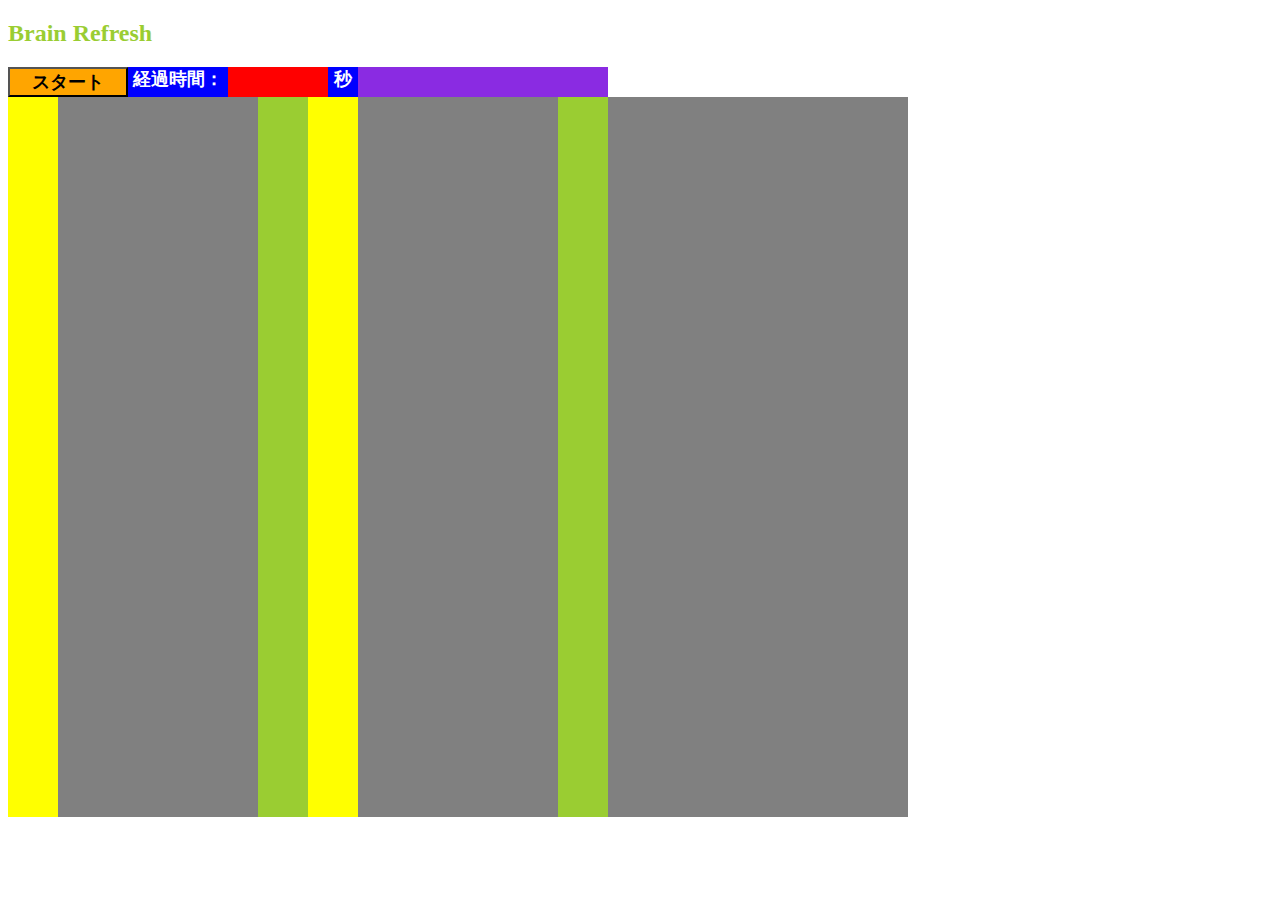
==== index.html @ 4f078d10 "Rename brainRefresh.html to index.html" ====
<!DOCTYPE html>
<html lang="ja">

<head>
  <meta charset="UTF-8">
  <meta http-equiv="X-UA-Compatible" content="IE=edge">
  <meta name="viewport" content="width=device-width, initial-scale=1.0">
  <title>brainRefresh</title>
  <link rel="stylesheet" href="brainRefresh.css">
</head>

<body>
  <h2>Brain Refresh</h1>
    <div class="box1">
      <input type="button" id="start" value="スタート">
      <div id="passtime">経過時間：</div>
      <div id="time"></div>
      <div id="sec">秒</div>
    </div>
    <div class="box2">
      <div id="acceptance"></div>
      <div id="expression"></div>
      <div id="selectOpe"></div>
      <div id="acceptance2"></div>
      <div id="expression2"></div>
      <div id="selectOpe2"></div>
      <div id="ranking"></div>
    </div>
    <script type="text/javascript" src="brainRefresh.js"></script>
</body>

</html>
---- brainRefresh.css ----
h2 {
  color: yellowgreen;
  font-size: x-large;
}

#start {
  width: 120px;
  height: 30px;
  /* margin: auto; */
  background-color: orange;
  font-size: large;
  font-weight: 1000;
  text-align: center;
}

#passtime {
  width: 100px;
  height: 30px;
  /* margin: auto; */
  background-color: blue;
  font-size: large;
  font-weight: 1000;
  text-align: center;
  color: white;
}

#time {
  width: 100px;
  height: 30px;
  /* margin: auto; */
  background-color: red;
  font-size: large;
  font-weight: 1000;
  text-align: center;
  color: white;
}

#sec {
  width: 30px;
  height: 30px;
  /* margin: auto; */
  background-color: blue;
  font-size: large;
  font-weight: 1000;
  text-align: center;
  color: white;
}

.box1 {
  width: 600px;
  height: 30px;
  background-color: blueviolet;
  display: flex;
}

.box2 {
  width: 900px;
  height: 720px;
  /* margin: auto; */
  background-color: green;
  display: flex;
}

#acceptance {
  width: 50px;
  height: 720px;
  background-color: yellow;
  font-size: x-large;
  text-align: center;
}

#expression {
  width: 200px;
  height: 720px;
  /* margin: auto; */
  background-color: gray;
  font-size: x-large;
  color: whitesmoke;
  text-align: center;
}

#selectOpe {
  width: 50px;
  height: 720px;
  background-color: yellowgreen;
  font-size: x-large;
  text-align: center;
}

#acceptance2 {
  width: 50px;
  height: 720px;
  background-color: yellow;
  font-size: x-large;
  text-align: center;
}

#expression2 {
  width: 200px;
  height: 720px;
  /* margin: auto; */
  background-color: gray;
  font-size: x-large;
  color: whitesmoke;
  text-align: center;
}

#selectOpe2 {
  width: 50px;
  height: 720px;
  background-color: yellowgreen;
  font-size: x-large;
  text-align: center;
}

#ranking {
  width: 300px;
  height: 720px;
  background-color: gray;
  font-size: x-large;
  text-align: center;
}
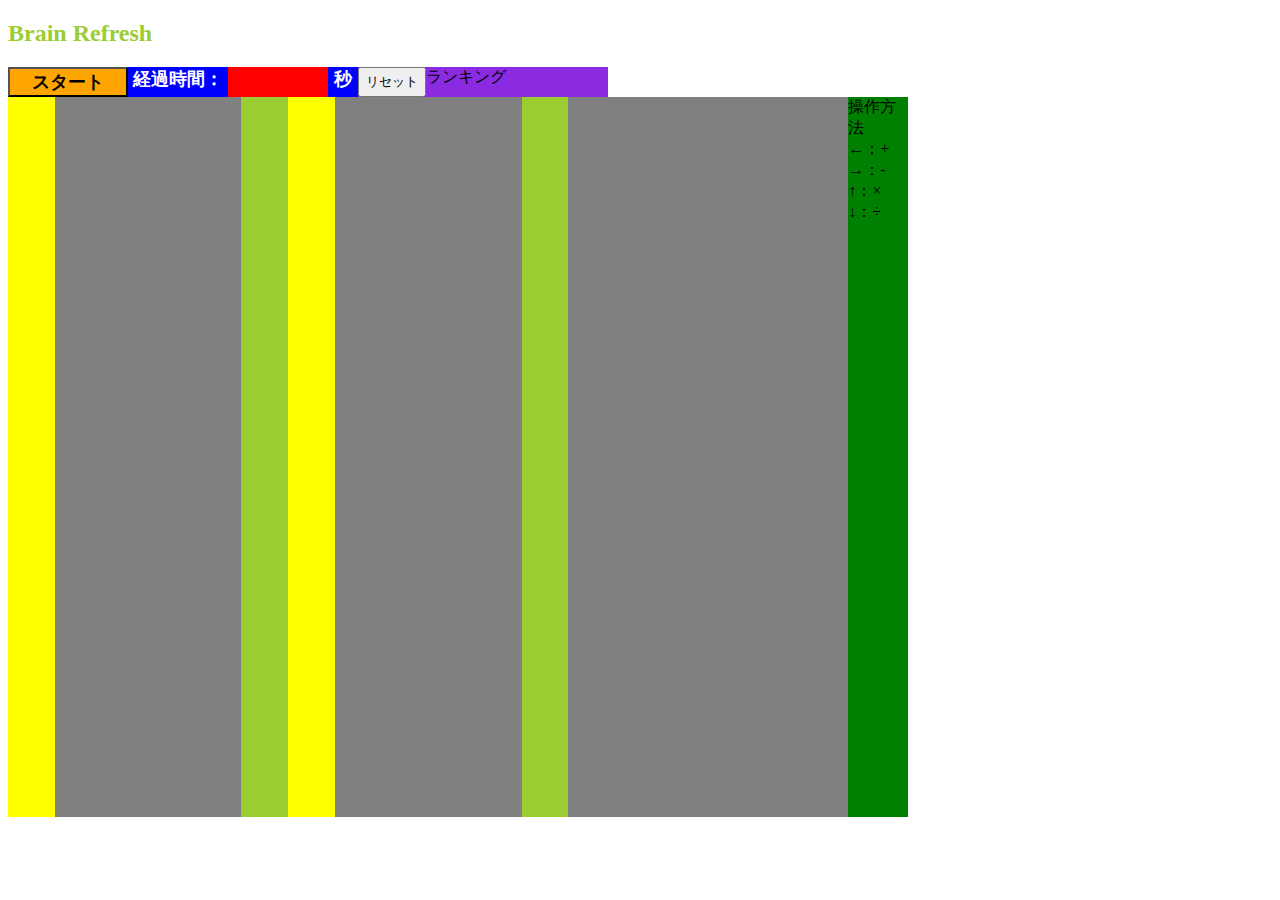
==== commit ddd6e4a6: "Update index.html" ====
--- a/index.html
+++ b/index.html
@@ -16,6 +16,9 @@
       <div id="passtime">経過時間：</div>
       <div id="time"></div>
       <div id="sec">秒</div>
+      <input type="button" id="reset" value="リセット">
+      <div id="air"></div>
+      <div id="rankLabel">ランキング</div>
     </div>
     <div class="box2">
       <div id="acceptance"></div>
@@ -25,6 +28,12 @@
       <div id="expression2"></div>
       <div id="selectOpe2"></div>
       <div id="ranking"></div>
+      <div id="operate">操作方法<br>
+        ←：+<br>
+        →：-<br>
+        ↑：×<br>
+        ↓：÷<br>
+      </div>
     </div>
     <script type="text/javascript" src="brainRefresh.js"></script>
 </body>
